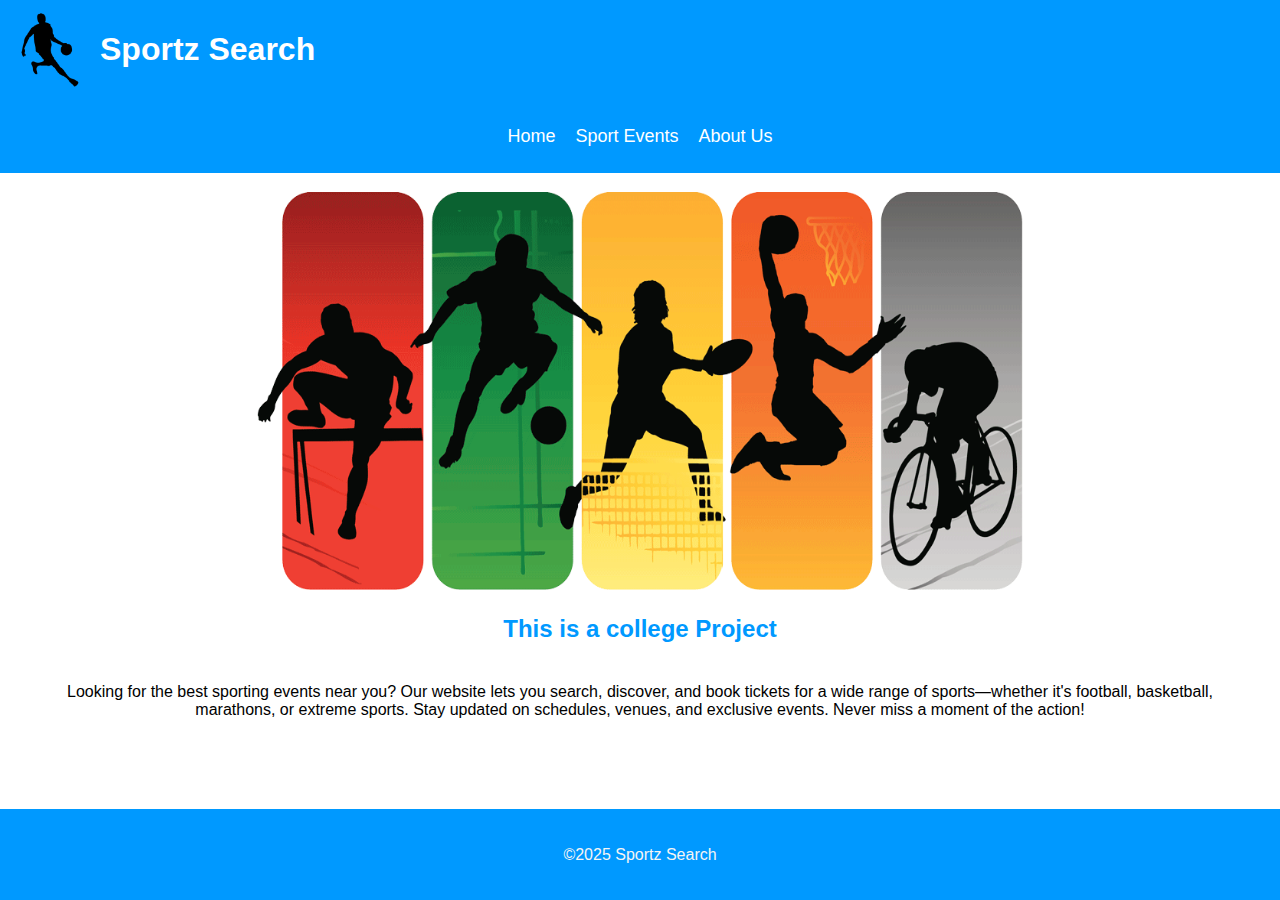
==== index.html @ 92c8c719 "Add files via upload" ====
<!DOCTYPE html>
    <html lang="en">
        <head>
            <meta charset="UTF-8">
            <meta name="desciption" content="Website">
            <meta name="keywords" content="html5, Website, css">
            <title>Sportz Search</title>
            <link rel="stylesheet" href="Styles/stylesheet.css">
        </head>

        <body>
            <header>
                <img style="float: left; margin-right: 10px;" src="Images/logo(black).png" alt="logo" width="80">
                <h1> Sportz Search </h1>
            </header>
            <div>
                <nav class="menuNavigation">
                    <ul> 
                        <li> <a href="homepage.html"> Home</a></li>
                        <li> <a href="sportevents.html"> Sport Events</a></li>
                        <li> <a href="aboutus.html"> About Us</a></li>     
                    </ul>
                </nav>
            </div>

            <main>
                <section>
                    <br>
                    <img src="Images/multisportbanner.png" alt="mainPic" id="mainPic">
                    <br>
                    <h2 id="subhead">This is a college Project</h2>
                    <p>Looking for the best sporting events near you? Our website lets you search, 
                        discover, and book tickets for a wide range of sports—whether it's football, 
                        basketball, marathons, or extreme sports. Stay updated on schedules, venues, 
                        and exclusive events. Never miss a moment of the action!
                    </p>
                </section>
            </main>
                <footer>
                    <!--This comment is for the <footer> element after the main element on the page-->
                    <p> &copy;2025 Sportz Search </p>
                </footer>
        </body>
    </html>
---- Styles/stylesheet.css ----
@font-face {
    font-family: "Amais MT Pro Black";
    src: url("AmaisMTProBlack.woff2") format("woff2");
    font-weight: normal;
    font-style: normal;
  }

header
{
    color: white;
    text-align: left;
    background-color: rgb(0, 153, 255);
    padding: 10px;
    width: 100vw;
}

ul
{
    list-style: none;
    padding: 0;
    display: flex;
    justify-content: center;
    gap: 20px;
}
ul li
{
    display: inline;/*navigation menu inline*/
}

ul a/* editing navigation menu content */
{
    color: white;
    text-decoration: none;
    font-size: 18px;
}
.menuNavigation
{
    text-align: center;
    background-color:   rgb(0, 153, 255);
    width: 100%;
    padding: 10px;
   
}
#subhead
{
    text-align: center;
    color: rgb(0, 153, 255);
}

#mainPic
{
    width: 60%;
    height: 400px;
    margin-right: 20%;
    margin-left: 20%;
    border: 1px solid transparent;
}

#pics
{
    display:inline;
    width: 350px;
    height: 250px;
    margin-right: 5px;
    margin-left: 10px;
    border-radius: 10px;
}

p
{
    text-align: center;
    color: black;
    margin-left: 20px;
    margin-right: 20px;
    padding: 20px;
}
#mainText
{
    text-align: left ;
}

body, html/* the main body of the website*/
{
    font-family: "Amais MT Pro Black", sans-serif;
    background-color: white;
    margin: 0;
    padding: 0;
}

.rugby {
    display: flex;
    align-items: center;
    justify-content: center ;
    gap: 20px;
    padding: 20px;
    border: 2px blue;
  }

  .basketball {
    display: flex;
    align-items: center;
    justify-content: center ;
    gap: 20px;
    padding: 20px;
  }

  #bg-video {
    width: 60%;
    height: 400px;
    margin-right: 20%;
    margin-left: 20%;
    border: 1px solid transparent;
  }

  * {box-sizing: border-box}

/* Full-width input fields */
  input[type=text], input[type=password] {
  width: 100%;
  padding: 15px;
  margin: 5px 0 22px 0;
  display: inline-block;
  border: none;
  background: #f1f1f1;
}

hr {
  border: 1px solid #f1f1f1;
  margin-bottom: 25px;
}

/* Set a style for all buttons */
button {
  background-color: #04AA6D;
  color: white;
  padding: 14px 20px;
  margin: 8px 0;
  border: none;
  cursor: pointer;
  width: 100%;
  opacity: 0.9;
}

button:hover {
  opacity:1;
}

/* Extra styles for the cancel button */
.cancelbtn {
  padding: 14px 20px;
  background-color: #f44336;
}

/* Float cancel and signup buttons and add an equal width */
.cancelbtn, .signupbtn {
  float: left;
  width: 50%;
}

/* Add padding to container elements */
.container {
  padding: 16px;
}

/* Clear floats */
.clearfix::after {
  content: "";
  clear: both;
  display: table;
}

/* Change styles for cancel button and signup button on extra small screens */
@media screen and (max-width: 300px) {
  .cancelbtn, .signupbtn {
    width: 100%;
  }
}

footer /* bottom*/
{
    position: fixed;
    bottom: 0;
    width: 100%;
    background-color: rgb(0, 153, 255);
    padding: 0.5px;
}
footer p
{
    color: whitesmoke;
    text-align: cent
}
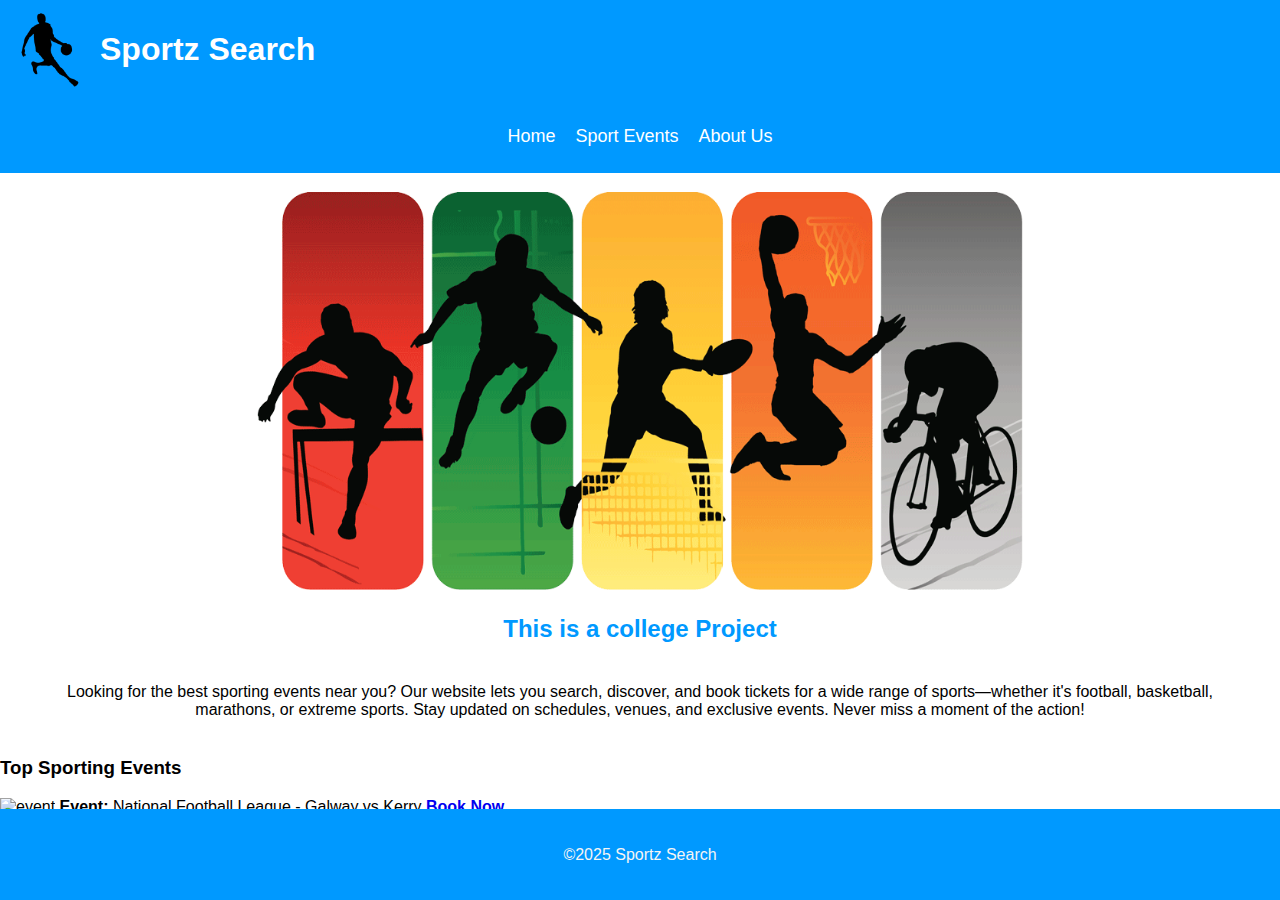
==== commit 8912c70b: "Update index.html" ====
--- a/index.html
+++ b/index.html
@@ -16,7 +16,7 @@
             <div>
                 <nav class="menuNavigation">
                     <ul> 
-                        <li> <a href="homepage.html"> Home</a></li>
+                        <li> <a href="index.html"> Home</a></li>
                         <li> <a href="sportevents.html"> Sport Events</a></li>
                         <li> <a href="aboutus.html"> About Us</a></li>     
                     </ul>
@@ -29,12 +29,19 @@
                     <img src="Images/multisportbanner.png" alt="mainPic" id="mainPic">
                     <br>
                     <h2 id="subhead">This is a college Project</h2>
-                    <p>Looking for the best sporting events near you? Our website lets you search, 
+                    <p id="description">
+                        Looking for the best sporting events near you? Our website lets you search, 
                         discover, and book tickets for a wide range of sports—whether it's football, 
                         basketball, marathons, or extreme sports. Stay updated on schedules, venues, 
                         and exclusive events. Never miss a moment of the action!
                     </p>
                 </section>
+                <div class ="event">
+                    <h3 id="events">Top Sporting Events</h3>
+                    <img src="Images/nfl.jpg" alt="event" id="pic1">
+                    <pi><strong>Event:</strong> National Football League - Galway vs Kerry</pi>
+                    <a href="booknow.html"><strong>Book Now</strong></a>
+                </div>
             </main>
                 <footer>
                     <!--This comment is for the <footer> element after the main element on the page-->
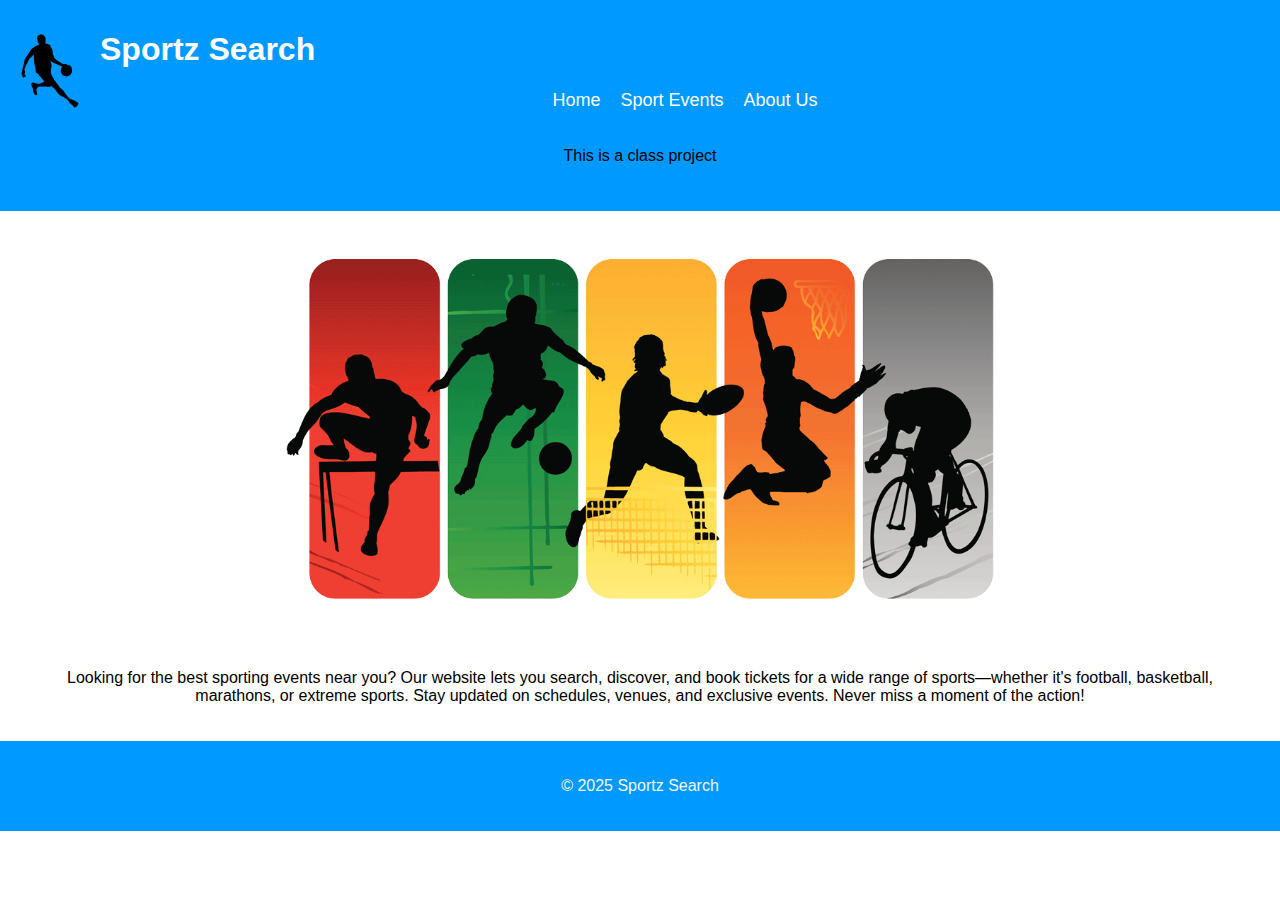
==== commit cfae3e07: "Update index.html" ====
--- a/index.html
+++ b/index.html
@@ -2,50 +2,52 @@
     <html lang="en">
         <head>
             <meta charset="UTF-8">
-            <meta name="desciption" content="Website">
-            <meta name="keywords" content="html5, Website, css">
+            <meta name="desciption" content="Sports website that allows you to book events">
+            <meta name="keywords" content="Sports, Events, html5, Website, css">
             <title>Sportz Search</title>
             <link rel="stylesheet" href="Styles/stylesheet.css">
         </head>
-
         <body>
             <header>
-                <img style="float: left; margin-right: 10px;" src="Images/logo(black).png" alt="logo" width="80">
-                <h1> Sportz Search </h1>
+                <div class="header-container">
+                    <div class="logo-title">
+                            <img style="float: left; margin-right: 10px;" src="Images/logo(black).png" alt="logo" width="80">
+                        <h1>Sportz Search</h1>
+                    </div>
+                    <nav>
+                        <ul>
+                                <li> <a href="index.html"> Home</a></li>
+                                <li> <a href="sportevents.html"> Sport Events</a></li>
+                                <li> <a href="aboutus.html"> About Us</a></li>  
+                        </ul>
+                    </nav>
+                    <p class="class-project">This is a class project</p>
+                </div>
             </header>
-            <div>
-                <nav class="menuNavigation">
-                    <ul> 
-                        <li> <a href="index.html"> Home</a></li>
-                        <li> <a href="sportevents.html"> Sport Events</a></li>
-                        <li> <a href="aboutus.html"> About Us</a></li>     
-                    </ul>
-                </nav>
-            </div>
+            <nav>
 
+            </nav>
             <main>
-                <section>
-                    <br>
-                    <img src="Images/multisportbanner.png" alt="mainPic" id="mainPic">
-                    <br>
-                    <h2 id="subhead">This is a college Project</h2>
-                    <p id="description">
+                <br>
+                <img src="Images/multisportbanner.png" alt="mainPic" id="mainPic">
+                <br>
+                <div class="description">
+                    <p>
                         Looking for the best sporting events near you? Our website lets you search, 
                         discover, and book tickets for a wide range of sports—whether it's football, 
                         basketball, marathons, or extreme sports. Stay updated on schedules, venues, 
                         and exclusive events. Never miss a moment of the action!
                     </p>
-                </section>
-                <div class ="event">
-                    <h3 id="events">Top Sporting Events</h3>
-                    <img src="Images/nfl.jpg" alt="event" id="pic1">
-                    <pi><strong>Event:</strong> National Football League - Galway vs Kerry</pi>
-                    <a href="booknow.html"><strong>Book Now</strong></a>
                 </div>
             </main>
-                <footer>
-                    <!--This comment is for the <footer> element after the main element on the page-->
-                    <p> &copy;2025 Sportz Search </p>
-                </footer>
+            <aside>
+
+            </aside>
+            <section>
+
+            </section>
+            <footer>
+                <p> &copy; 2025 Sportz Search </p>
+            </footer>
         </body>
     </html>--- a/Styles/stylesheet.css
+++ b/Styles/stylesheet.css
@@ -37,7 +37,7 @@
 {
     text-align: center;
     background-color:   rgb(0, 153, 255);
-    width: 100%;
+    width: 100vw;
     padding: 10px;
    
 }
@@ -47,13 +47,39 @@
     color: rgb(0, 153, 255);
 }
 
+#events
+{
+    text-align: left;
+    color: rgb(0, 153, 255);
+    padding: 30px;
+    margin-left: 20%;
+    margin-bottom: 0px;
+}
+
+#pic1
+{
+    display:inline;
+    width: 350px;
+    height: 250px;
+    margin-left: 17%;
+    border-radius: 10px;
+}
+
+#description
+{
+  text-align: center;
+  width: 50%;
+  margin-left: 25%;
+  background-color:   rgb(0, 153, 255);
+  border-radius: 10px;
+}
+
 #mainPic
 {
     width: 60%;
     height: 400px;
-    margin-right: 20%;
     margin-left: 20%;
-    border: 1px solid transparent;
+    border: 30px solid transparent;
 }
 
 #pics
@@ -66,6 +92,13 @@
     border-radius: 10px;
 }
 
+.event {
+  display: block;
+  justify-content: center;
+  gap: 20px;
+  padding: 20px;
+}
+
 p
 {
     text-align: center;
@@ -74,6 +107,16 @@
     margin-right: 20px;
     padding: 20px;
 }
+
+.pi
+{
+    text-align: left;
+    color: black;
+    margin-left: 20px;
+    margin-right: 20px;
+    padding: 20px;
+}
+
 #mainText
 {
     text-align: left ;
@@ -93,7 +136,6 @@
     justify-content: center ;
     gap: 20px;
     padding: 20px;
-    border: 2px blue;
   }
 
   .basketball {
@@ -178,11 +220,10 @@
 
 footer /* bottom*/
 {
-    position: fixed;
     bottom: 0;
-    width: 100%;
+    width: 100vw;
     background-color: rgb(0, 153, 255);
-    padding: 0.5px;
+    padding: 0.1px;
 }
 footer p
 {
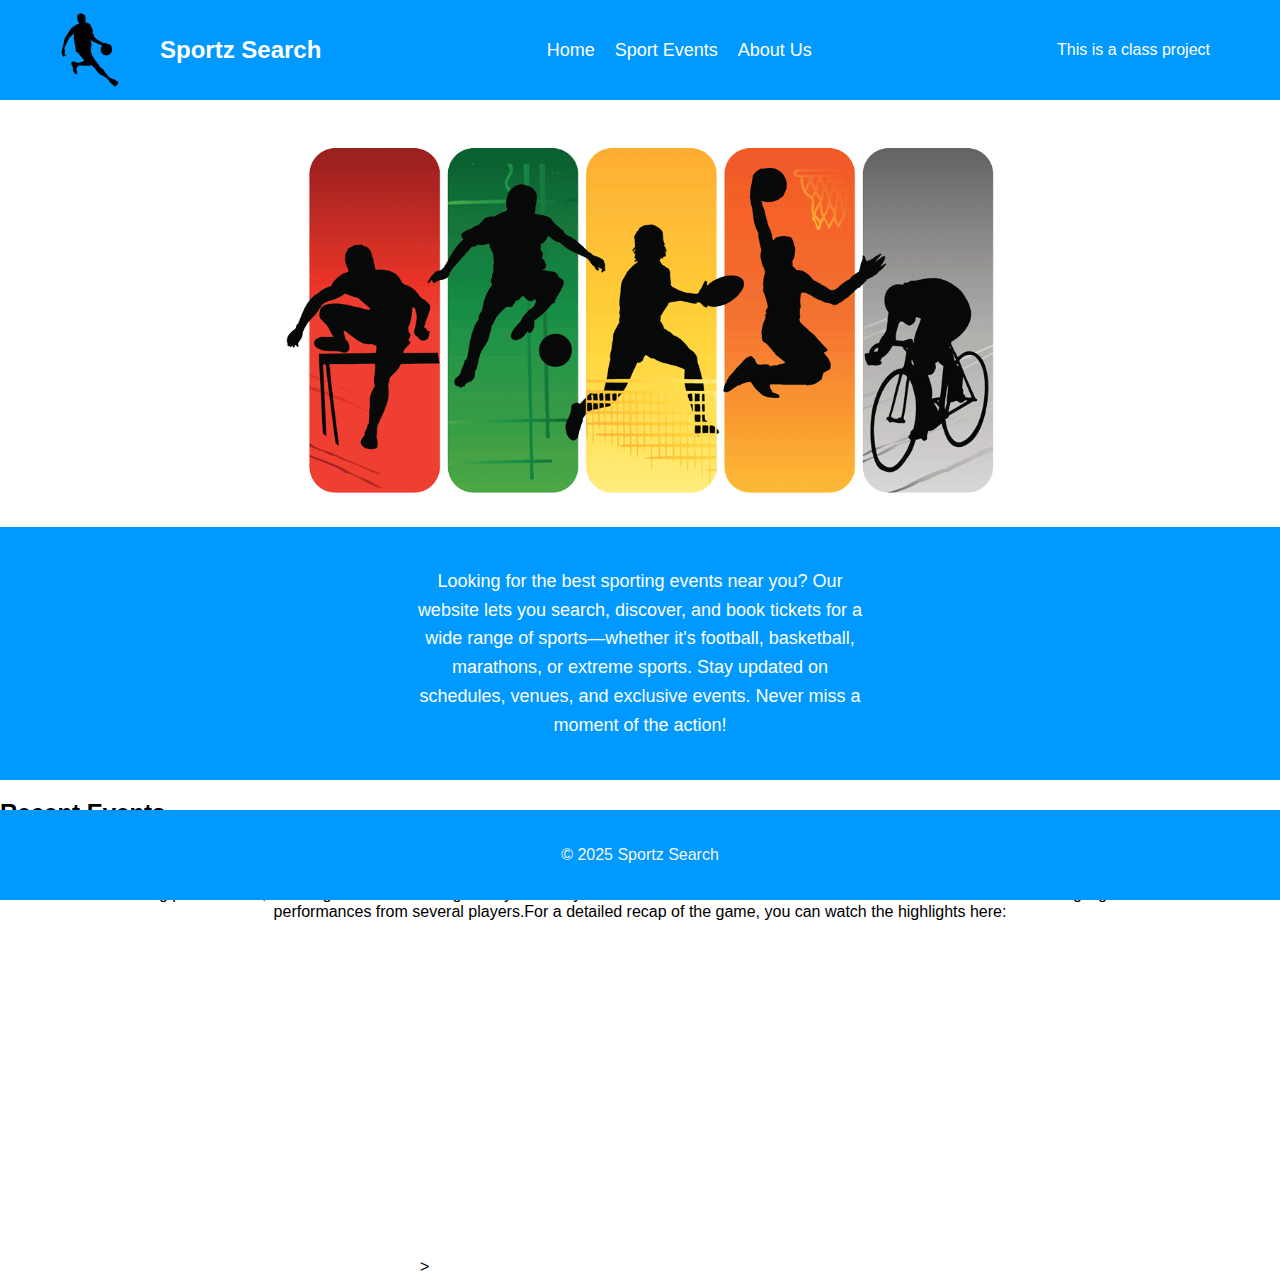
==== commit 48ef847d: "Update index.html" ====
--- a/index.html
+++ b/index.html
@@ -40,12 +40,18 @@
                     </p>
                 </div>
             </main>
-            <aside>
-
+            <aside class="recenttext">
+                <h2> Recent Events</h2>
+                <p>
+                    ​One of the most recent sporting events in Ireland was the Women's Six Nations rugby match between Ireland and Italy,
+                    held on March 30, 2025. Ireland delivered a commanding performance, securing a record-breaking victory over Italy. 
+                    The match showcased Ireland's dominance in the tournament and highlighted standout performances from several players.​
+                    For a detailed recap of the game, you can watch the highlights here:
+                </p>
+                <iframe width="420" height="315" class="recentevent"
+                src="https://youtu.be/T42cUMp7Xs8?si=9ZKxwm0XRKs7Rzp4" frameborder="0" allowfullscreen></iframe>>
+                </iframe>
             </aside>
-            <section>
-
-            </section>
             <footer>
                 <p> &copy; 2025 Sportz Search </p>
             </footer>
--- a/Styles/stylesheet.css
+++ b/Styles/stylesheet.css
@@ -1,95 +1,180 @@
 @font-face {
-    font-family: "Amais MT Pro Black";
-    src: url("AmaisMTProBlack.woff2") format("woff2");
-    font-weight: normal;
-    font-style: normal;
-  }
+  font-family: "Amais MT Pro Black";
+  src: url("AmaisMTProBlack.woff2") format("woff2");
+  font-weight: normal;
+  font-style: normal;
+}
 
 header
 {
-    color: white;
-    text-align: left;
-    background-color: rgb(0, 153, 255);
-    padding: 10px;
-    width: 100vw;
-}
-
-ul
-{
-    list-style: none;
-    padding: 0;
-    display: flex;
-    justify-content: center;
-    gap: 20px;
-}
-ul li
-{
-    display: inline;/*navigation menu inline*/
-}
-
-ul a/* editing navigation menu content */
-{
-    color: white;
-    text-decoration: none;
-    font-size: 18px;
-}
+  display: flex;
+  align-items: center;
+  justify-content: space-between;
+  background-color: rgb(0, 153, 255);
+  padding: 10px 50px;
+  color: white;
+}
+
+.header-container 
+{
+  display: flex;
+  align-items: center;
+  width: 100%;
+  justify-content: space-between;
+}
+
+.logo-title 
+{
+  display: flex;
+  align-items: center;
+  gap: 20px;
+}
+
+.logo 
+{
+  width: 50px;
+  height: auto;
+}
+
+h1 
+{
+  font-size: 24px;
+  margin: 0;
+}
+
+nav ul 
+{
+  display: flex;
+  list-style: none;
+  padding: 0;
+  gap: 20px;
+  margin: 0;
+}
+
+nav ul li a 
+{
+  color: white;
+  text-decoration: none;
+  font-size: 18px;
+}
+
+.class-project 
+{
+  font-size: 16px;
+  margin: 0;
+  color: white;
+}
+
 .menuNavigation
 {
-    text-align: center;
-    background-color:   rgb(0, 153, 255);
-    width: 100vw;
-    padding: 10px;
+  color: white;
+  text-align: center;
+  background-color:   rgb(0, 153, 255);
+  width: 100vw;
+  padding: 1px;
    
 }
+
+#mainPic
+{
+  width: 60%;
+  margin-left: 20%;
+  border: 30px solid transparent;
+}
+
+.description
+{
+  background-color: rgb(0, 153, 255);
+  width: 100%;
+  padding: 20px;
+  text-align: center;
+}
+
+.description p
+{
+  color: white;
+  font-size: 18px;
+  line-height: 1.6;
+  max-width: 40%;
+  margin: 0 auto;
+  white-space: normal;
+}
+
+.SportsEvent {
+  display: flex;
+  align-items: center;
+  justify-content: right;
+  border: 2px solid #ddd;
+  border-radius: 10px;
+  padding: 20px;
+  max-width: 80%;
+  margin: 20px auto;
+  box-shadow: 0 4px 8px rgba(0, 0, 0, 0.1);
+  background-color: #f9f9f9;
+  text-align: center;
+}
+
+.sportspics {
+  width: 200px;
+  height: auto;
+  border-radius: 10px;
+  margin: 20px;
+}
+
+.event-details {
+  display: flex;
+  flex-direction: column;
+  align-items: center;
+  justify-content: center;
+  font-size: 18px;
+}
+
+.book-now {
+  display: flex;
+  align-items: center;
+  justify-content: center;
+  padding: 10px 50px;
+  background-color: #007bff;
+  color: white;
+  text-decoration: none;
+  border-radius: 5px;
+}
+
+.book-now:hover {
+  background-color: #0056b3;
+}
+
 #subhead
 {
-    text-align: center;
-    color: rgb(0, 153, 255);
-}
-
-#events
-{
-    text-align: left;
-    color: rgb(0, 153, 255);
-    padding: 30px;
-    margin-left: 20%;
-    margin-bottom: 0px;
+  text-align: center;
+  color: rgb(0, 153, 255);
 }
 
 #pic1
 {
-    display:inline;
-    width: 350px;
-    height: 250px;
-    margin-left: 17%;
-    border-radius: 10px;
-}
-
-#description
-{
-  text-align: center;
-  width: 50%;
-  margin-left: 25%;
-  background-color:   rgb(0, 153, 255);
-  border-radius: 10px;
-}
-
-#mainPic
-{
-    width: 60%;
-    height: 400px;
-    margin-left: 20%;
-    border: 30px solid transparent;
+  display:inline;
+  width: 350px;
+  height: 250px;
+  margin-left: 17%;
+  border-radius: 10px;
 }
 
 #pics
 {
-    display:inline;
-    width: 350px;
-    height: 250px;
-    margin-right: 5px;
-    margin-left: 10px;
-    border-radius: 10px;
+  display:inline;
+  width: 350px;
+  height: 250px;
+  margin-right: 5px;
+  margin-left: 10px;
+  border-radius: 10px;
+}
+
+#sportpics
+{
+  width: 350px;
+  height: 250px;
+  margin-left: 40%;
+  border-radius: 10px;
 }
 
 .event {
@@ -101,63 +186,47 @@
 
 p
 {
-    text-align: center;
-    color: black;
-    margin-left: 20px;
-    margin-right: 20px;
-    padding: 20px;
+  text-align: center;
+  color: black;
+  margin-left: 20px;
+  margin-right: 20px;
+  padding: 20px;
 }
 
 .pi
 {
-    text-align: left;
-    color: black;
-    margin-left: 20px;
-    margin-right: 20px;
-    padding: 20px;
+  text-align: left;
+  color: black;
+  margin-left: 20px;
+  margin-right: 20px;
+  padding: 20px;
 }
 
 #mainText
 {
-    text-align: left ;
+  text-align: left ;
 }
 
 body, html/* the main body of the website*/
 {
-    font-family: "Amais MT Pro Black", sans-serif;
-    background-color: white;
-    margin: 0;
-    padding: 0;
-}
-
-.rugby {
-    display: flex;
-    align-items: center;
-    justify-content: center ;
-    gap: 20px;
-    padding: 20px;
-  }
-
-  .basketball {
-    display: flex;
-    align-items: center;
-    justify-content: center ;
-    gap: 20px;
-    padding: 20px;
-  }
-
-  #bg-video {
-    width: 60%;
-    height: 400px;
-    margin-right: 20%;
-    margin-left: 20%;
-    border: 1px solid transparent;
-  }
-
-  * {box-sizing: border-box}
+  font-family: "Amais MT Pro Black", sans-serif;
+  background-color: rgb(255, 255, 255);
+  margin: 0;
+  padding: 0;
+}
+
+#bg-video {
+  width: 60%;
+  height: 400px;
+  margin-right: 20%;
+  margin-left: 20%;
+  border: 1px solid transparent;
+}
+
+* {box-sizing: border-box}
 
 /* Full-width input fields */
-  input[type=text], input[type=password] {
+input[type=text], input[type=password] {
   width: 100%;
   padding: 15px;
   margin: 5px 0 22px 0;
@@ -220,13 +289,14 @@
 
 footer /* bottom*/
 {
-    bottom: 0;
-    width: 100vw;
-    background-color: rgb(0, 153, 255);
-    padding: 0.1px;
-}
+  position: fixed;
+  bottom: 0;
+  width: 100%;
+  background-color: rgb(0, 153, 255);
+}
+
 footer p
 {
-    color: whitesmoke;
-    text-align: cent
+  color: whitesmoke;
+  text-align: center;
 }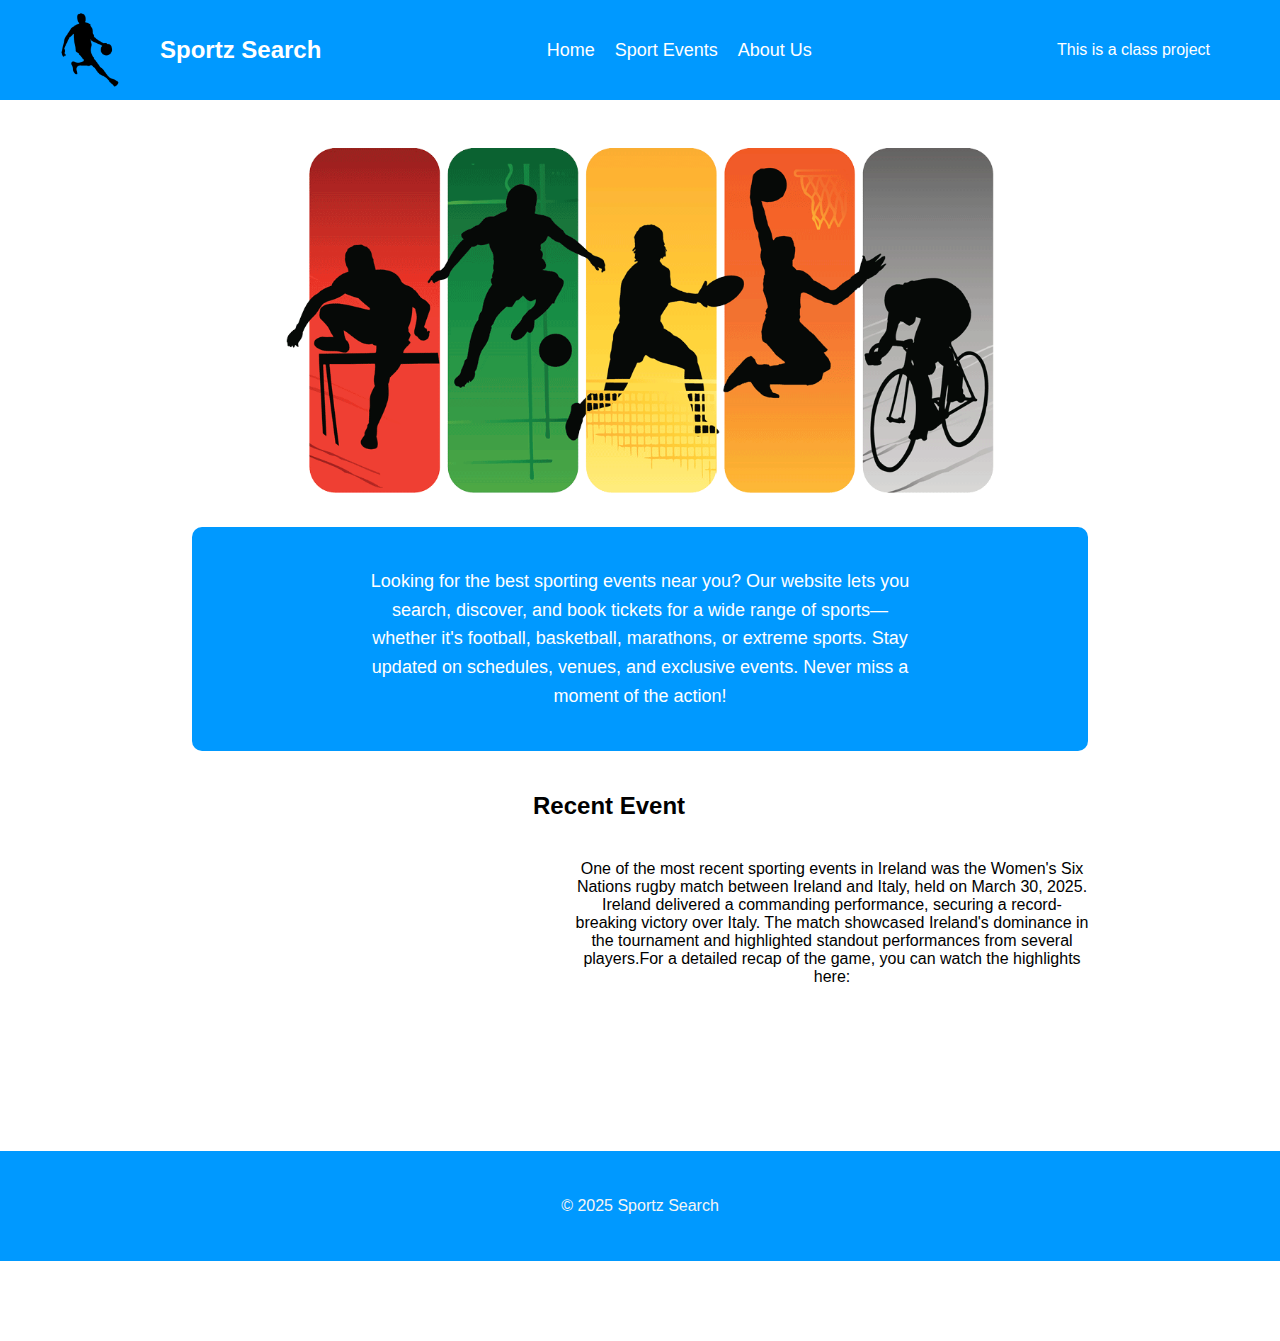
==== commit 9e936432: "Update index.html" ====
--- a/index.html
+++ b/index.html
@@ -40,16 +40,19 @@
                     </p>
                 </div>
             </main>
-            <aside class="recenttext">
-                <h2> Recent Events</h2>
+            <aside class="recentevent">
+                <div class="eventtext">
+                <h2> Recent Event</h2>
                 <p>
                     ​One of the most recent sporting events in Ireland was the Women's Six Nations rugby match between Ireland and Italy,
                     held on March 30, 2025. Ireland delivered a commanding performance, securing a record-breaking victory over Italy. 
                     The match showcased Ireland's dominance in the tournament and highlighted standout performances from several players.​
                     For a detailed recap of the game, you can watch the highlights here:
                 </p>
-                <iframe width="420" height="315" class="recentevent"
-                src="https://youtu.be/T42cUMp7Xs8?si=9ZKxwm0XRKs7Rzp4" frameborder="0" allowfullscreen></iframe>>
+                </div>
+
+                <iframe width="420" height="315" class="eventvideo"
+                src="https://www.youtube.com/embed/T42cUMp7Xs8?si=9ZKxwm0XRKs7Rzp4" frameborder="0" allowfullscreen></iframe>
                 </iframe>
             </aside>
             <footer>
--- a/Styles/stylesheet.css
+++ b/Styles/stylesheet.css
@@ -85,9 +85,11 @@
 .description
 {
   background-color: rgb(0, 153, 255);
-  width: 100%;
-  padding: 20px;
-  text-align: center;
+  width: 70%;
+  margin-left: 15%;
+  padding: 20px;
+  text-align: center;
+  border-radius: 10px;
 }
 
 .description p
@@ -95,7 +97,7 @@
   color: white;
   font-size: 18px;
   line-height: 1.6;
-  max-width: 40%;
+  max-width: 70%;
   margin: 0 auto;
   white-space: normal;
 }
@@ -214,6 +216,37 @@
   margin: 0;
   padding: 0;
 }
+
+.recentevent
+{
+  width: 50%;
+  height: 400px;
+  margin-left: 40%;
+  border: 1px solid transparent;
+  padding: 20px;
+}
+
+.recenttext
+{
+  display: flex;
+  align-items: center;
+  justify-content: space-between;
+  max-width: 40;
+  margin: auto;
+  padding: 20px;
+}
+
+.recenttext h2
+{
+  text-align: left;
+  margin-bottom: 10px;
+}
+
+.recenttext p
+{
+  text-align: justify;
+}
+
 
 #bg-video {
   width: 60%;
@@ -289,10 +322,12 @@
 
 footer /* bottom*/
 {
-  position: fixed;
-  bottom: 0;
-  width: 100%;
-  background-color: rgb(0, 153, 255);
+    background-color: #0099ff; /* Adjust to match your design */
+    color: white;
+    text-align: center;
+    padding: 10px;
+    position: relative;
+    width: 100%;
 }
 
 footer p
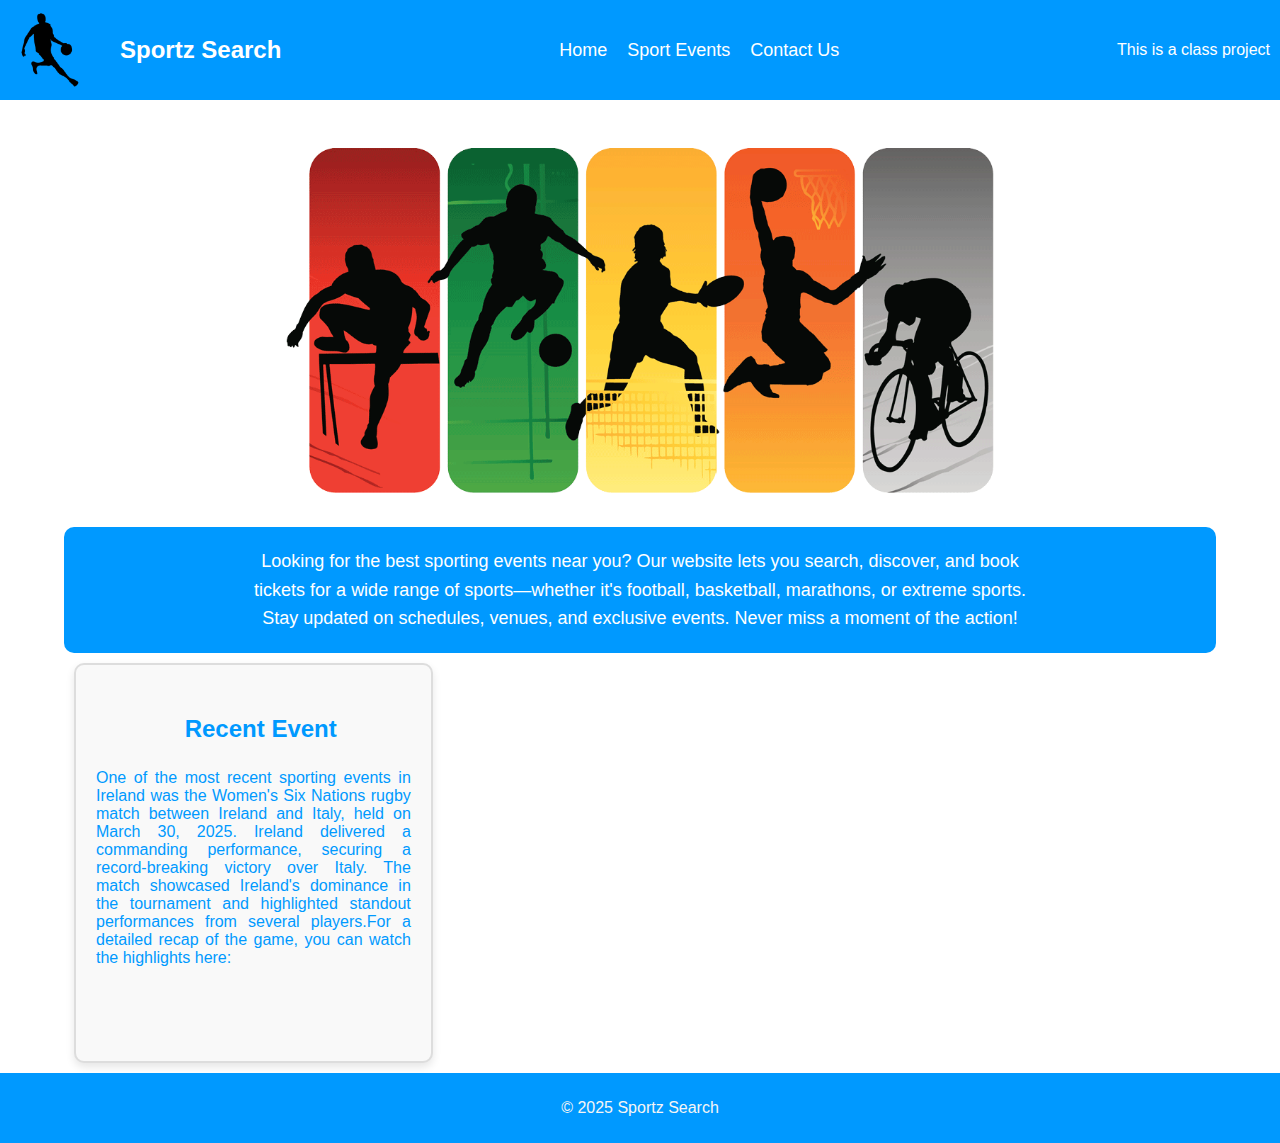
==== commit 104dbca6: "Update index.html" ====
--- a/index.html
+++ b/index.html
@@ -18,7 +18,7 @@
                         <ul>
                                 <li> <a href="index.html"> Home</a></li>
                                 <li> <a href="sportevents.html"> Sport Events</a></li>
-                                <li> <a href="aboutus.html"> About Us</a></li>  
+                                <li> <a href="aboutus.html"> Contact Us</a></li>  
                         </ul>
                     </nav>
                     <p class="class-project">This is a class project</p>
@@ -52,7 +52,7 @@
                 </div>
 
                 <iframe width="420" height="315" class="eventvideo"
-                src="https://www.youtube.com/embed/T42cUMp7Xs8?si=9ZKxwm0XRKs7Rzp4" frameborder="0" allowfullscreen></iframe>
+                src="https://www.youtube.com/embed/T42cUMp7Xs8?si=9ZKxwm0XRKs7Rzp4" frameborder="0" allowfullscreen>
                 </iframe>
             </aside>
             <footer>
--- a/Styles/stylesheet.css
+++ b/Styles/stylesheet.css
@@ -11,7 +11,7 @@
   align-items: center;
   justify-content: space-between;
   background-color: rgb(0, 153, 255);
-  padding: 10px 50px;
+  padding: 10px 10px;
   color: white;
 }
 
@@ -85,8 +85,8 @@
 .description
 {
   background-color: rgb(0, 153, 255);
-  width: 70%;
-  margin-left: 15%;
+  width: 90%;
+  margin-left: 5%;
   padding: 20px;
   text-align: center;
   border-radius: 10px;
@@ -102,6 +102,59 @@
   white-space: normal;
 }
 
+.recentevent
+{
+  display: flex;
+  align-items: center;
+  justify-content: space-between;
+  max-width: 800%;
+  margin-left: 5%;
+  padding: 10px;
+  
+}
+
+.eventtext
+{
+  width: 30%;
+  height: 400px;
+  margin-left: 0%;
+  padding: 20px;
+  border: 2px solid #ddd;
+  border-radius: 10px;
+  box-shadow: 0 4px 8px rgba(0, 0, 0, 0.1);
+  background-color: #f9f9f9;
+}
+
+.eventtext h2
+{
+  text-align: left;
+  margin-bottom: 10px;
+  margin-left: 25%;
+  padding: 10px;
+}
+
+.eventtext p
+{
+  text-align: justify;
+  margin-left: 0%;
+  color: rgb(0, 153, 255);;
+}
+
+.eventvideo
+{
+  width: 55%;
+  display: flex;
+  justify-content: center;
+  margin-right: 5%;
+}
+
+iframe 
+{
+  width: 100%;
+  height: 350px; /* Adjust height if needed */
+  border-radius: 10px;
+}
+
 .SportsEvent {
   display: flex;
   align-items: center;
@@ -110,17 +163,18 @@
   border-radius: 10px;
   padding: 20px;
   max-width: 80%;
-  margin: 20px auto;
+  margin: 40px 10%;
   box-shadow: 0 4px 8px rgba(0, 0, 0, 0.1);
   background-color: #f9f9f9;
   text-align: center;
 }
 
-.sportspics {
-  width: 200px;
-  height: auto;
-  border-radius: 10px;
-  margin: 20px;
+#sportpics
+{
+  width: 350px;
+  height: 250px;
+  margin-left: 0%;
+  border-radius: 10px;
 }
 
 .event-details {
@@ -150,63 +204,6 @@
 {
   text-align: center;
   color: rgb(0, 153, 255);
-}
-
-#pic1
-{
-  display:inline;
-  width: 350px;
-  height: 250px;
-  margin-left: 17%;
-  border-radius: 10px;
-}
-
-#pics
-{
-  display:inline;
-  width: 350px;
-  height: 250px;
-  margin-right: 5px;
-  margin-left: 10px;
-  border-radius: 10px;
-}
-
-#sportpics
-{
-  width: 350px;
-  height: 250px;
-  margin-left: 40%;
-  border-radius: 10px;
-}
-
-.event {
-  display: block;
-  justify-content: center;
-  gap: 20px;
-  padding: 20px;
-}
-
-p
-{
-  text-align: center;
-  color: black;
-  margin-left: 20px;
-  margin-right: 20px;
-  padding: 20px;
-}
-
-.pi
-{
-  text-align: left;
-  color: black;
-  margin-left: 20px;
-  margin-right: 20px;
-  padding: 20px;
-}
-
-#mainText
-{
-  text-align: left ;
 }
 
 body, html/* the main body of the website*/
@@ -217,43 +214,41 @@
   padding: 0;
 }
 
-.recentevent
-{
-  width: 50%;
-  height: 400px;
-  margin-left: 40%;
-  border: 1px solid transparent;
+form {
+  max-width: 400px;
+  margin: auto;
+  background: white;
   padding: 20px;
-}
-
-.recenttext
-{
-  display: flex;
-  align-items: center;
-  justify-content: space-between;
-  max-width: 40;
-  margin: auto;
-  padding: 20px;
-}
-
-.recenttext h2
-{
-  text-align: left;
-  margin-bottom: 10px;
-}
-
-.recenttext p
-{
-  text-align: justify;
-}
-
-
-#bg-video {
-  width: 60%;
-  height: 400px;
-  margin-right: 20%;
-  margin-left: 20%;
-  border: 1px solid transparent;
+  border-radius: 10px;
+}
+
+label {
+  display: block;
+  font-weight: bold;
+  margin-top: 10px;
+}
+
+input,
+textarea {
+  width: 100%;
+  padding: 8px;
+  margin-top: 5px;
+  border: 1px;
+  border-radius: 5px;
+}
+
+h2
+{
+    text-align: center;
+    color: rgb(0, 153, 255);
+}
+
+.map-container
+{
+  width: 40%;
+  height: 350px; /* Adjust height if needed */
+  border-radius: 10px;
+  margin-left: 30%;
 }
 
 * {box-sizing: border-box}
@@ -322,7 +317,7 @@
 
 footer /* bottom*/
 {
-    background-color: #0099ff; /* Adjust to match your design */
+    background-color: #0099ff;
     color: white;
     text-align: center;
     padding: 10px;
@@ -330,6 +325,13 @@
     width: 100%;
 }
 
+.footerbooknow
+{
+    position: fixed;
+    width: 100vw;
+    bottom: 0;
+}
+
 footer p
 {
   color: whitesmoke;
